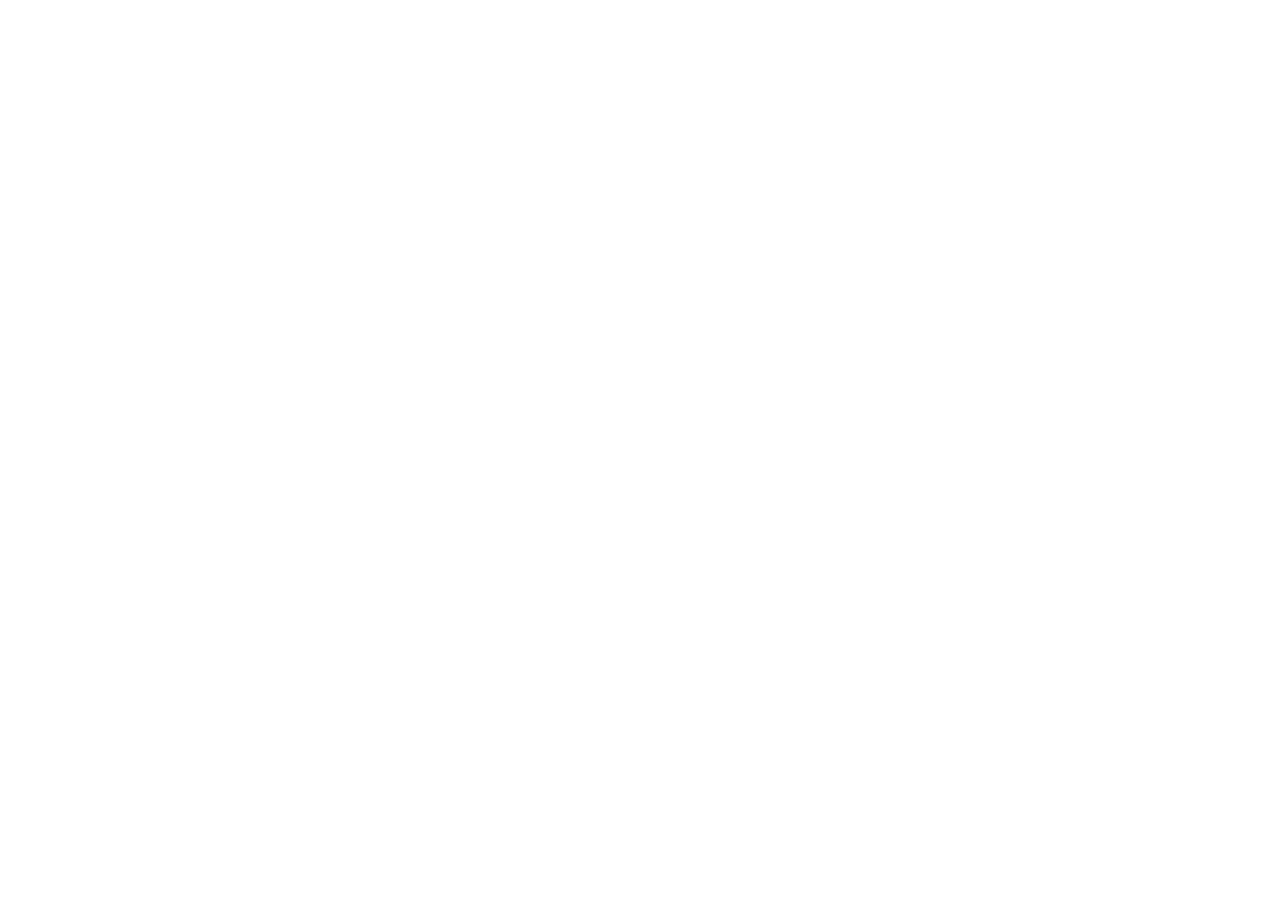
==== 03_enlaces_anclas.html @ 52e7344c "Teoria" ====
<!DOCTYPE html>
<html lang="en">
<head>
  <meta charset="UTF-8">
  <meta name="viewport" content="width=device-width, initial-scale=1.0">
  <title>Enlaces</title>
</head>
<body>
  <!-- Los enlaces o anclas o hipervinculos -->
   <!-- a (anchor) significa ancla. Metafora: como en un barco te mantiene en una ubicacion especifica un ancla es justamente para que el usuario sepa hacia donde buscar un recurso o hacia donde navegar en la pagina web. -->

   <!--los atributos son caracteristicas que definen el comportamiento y la apariencia de los elementos en este caso el atributo (href) vuelve funcional a la etiqueta es por esta razon que se utiliza en el maquetado y no en el css dado que no es una caracteristica visual. -->
</body>
</html>
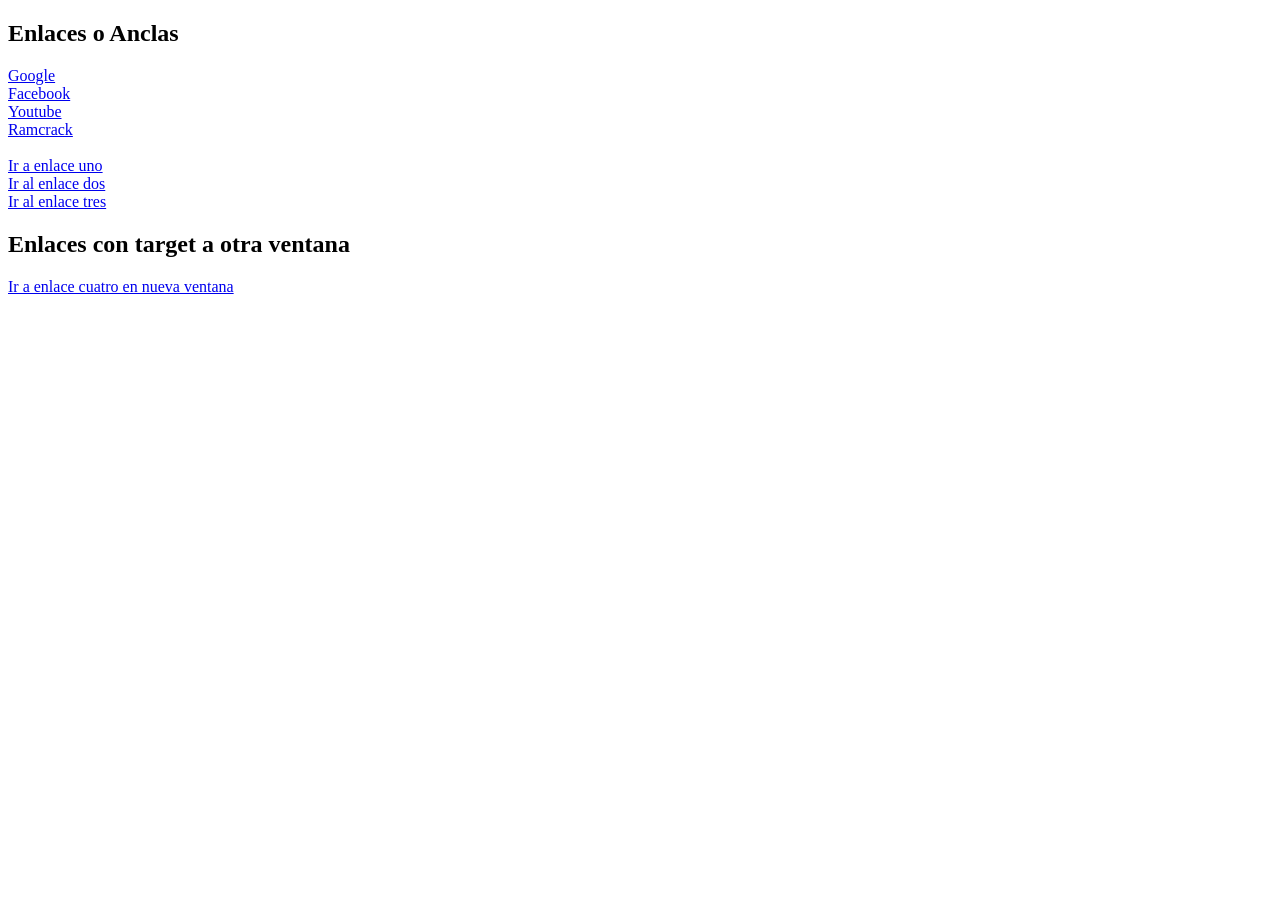
==== commit 2b20c377: "main" ====
--- a/03_enlaces_anclas.html
+++ b/03_enlaces_anclas.html
@@ -10,5 +10,31 @@
    <!-- a (anchor) significa ancla. Metafora: como en un barco te mantiene en una ubicacion especifica un ancla es justamente para que el usuario sepa hacia donde buscar un recurso o hacia donde navegar en la pagina web. -->
 
    <!--los atributos son caracteristicas que definen el comportamiento y la apariencia de los elementos en este caso el atributo (href) vuelve funcional a la etiqueta es por esta razon que se utiliza en el maquetado y no en el css dado que no es una caracteristica visual. -->
+
+   <!-- href (hyper reference) es la referencia a un recurso, es decir, el destino del enlace. -->
+  <!-- Lo que esta dentro de la etiqueta a es el texto visible que el usuario vera en la pagina web. Mientras que lo que esta dentro de href es la referencia al recurso al que apunta el enlace. -->
+   <h2 tittle="titulo de la pagina">Enlaces o Anclas</h2>
+   <!-- Por otra parte, el atributo title proporciona un texto de ayuda que se muestra cuando el usuario pasa el mouse sobre el enlace. Las tecnologias de asistencia como lectores de pantalla utilizan este atributo para proporcionar informacion adicional al usuario. En el caso de personas invidentes esto les permite acceder a informacion adicional sobre el enlace. -->
+
+   <a href="https://www.google.com">Google</a>
+   <br>
+   <a href="https://www.facebook.com">Facebook</a>
+   <br>
+   <a href="https://www.youtube.com/">Youtube</a>
+   <br>
+   <a title="ir al canal de youtube" href="//youtube.com/@ramcrack0584">Ramcrack</a> <!-- Mala practica: usar protocolo relativo sin especificar el protocolo -->
+   <br>
+   <br>
+   <a href="03-1_pagina_enlace1.html">Ir a enlace uno</a>
+   <br>
+   <a href="03-2_pagina_enlace2.html">Ir al enlace dos</a>
+   <br>
+   <a href="03-3_pagina_enlace3.html">Ir al enlace tres</a>
+   <!-- Es sumamente importante que en la programacion y el desarrollo web se realicen las practicas a medida que se va anvanzando, de esta forma se asegura una mejor comprension y aplicacion de los conceptos aprendidos. Entiendan que la programacion es un proceso activo no pasivo, una cosa es intentar comprender lo que sucede cuando leen o ven algo que se esta haciendo, sin embargo, la unica forma de aprender es probando ustedes mismos todo lo que se debe implementar. -->
+    <br>
+
+    <h2>Enlaces con target a otra ventana</h2>
+    <a href="03-4_pagina_enlace4.html" target="_blank">Ir a enlace cuatro en nueva ventana</a>
+    <!-- El atributo target="_blank" abre el enlace en una nuev o pestaña del navegador. Por defecto siempre esta en self que significa que se abre en la misma ventana -->
 </body>
 </html>
